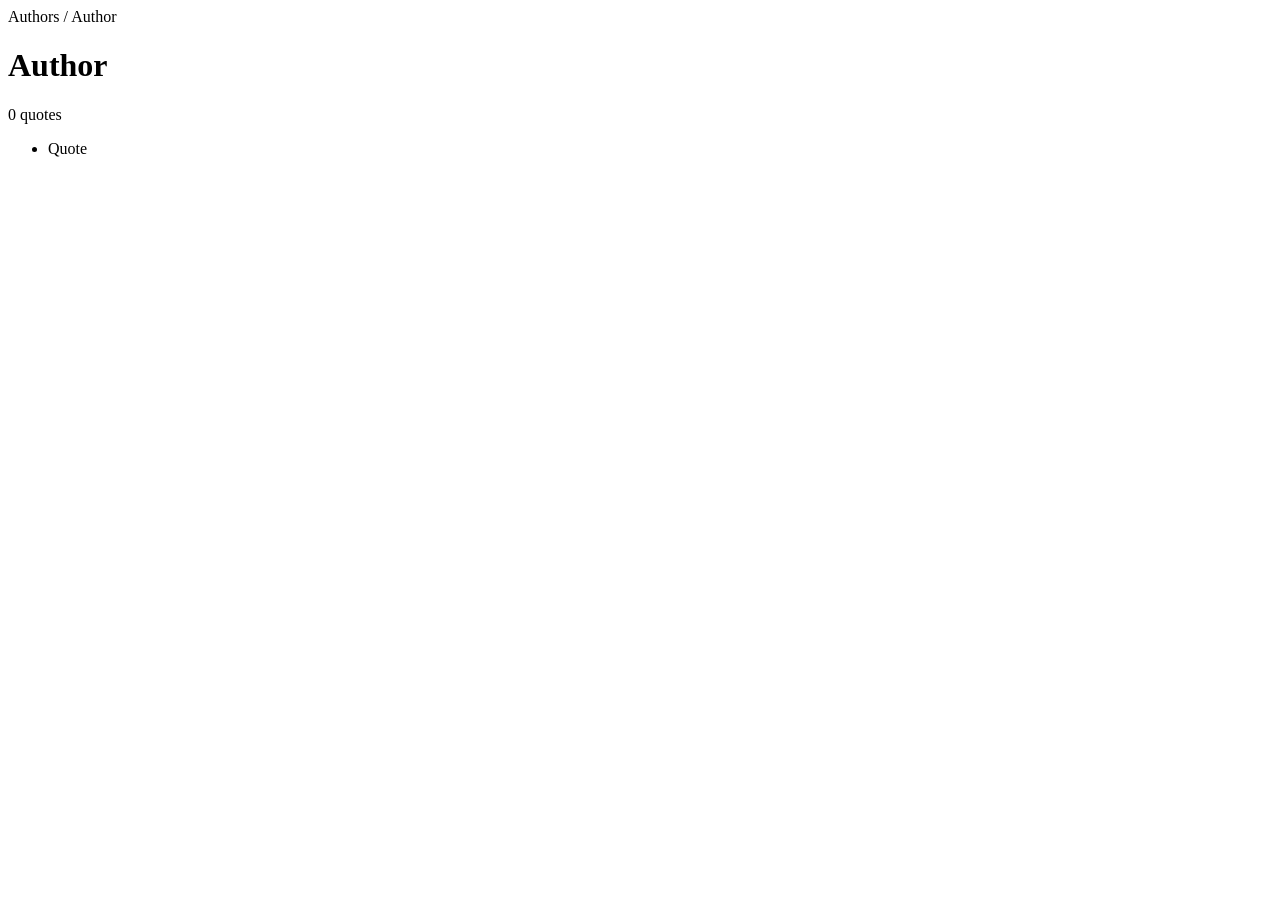
==== src/main/resources/templates/author.html @ ee967fdf "add Author and Tag entities; implement AuthorPageController and views for listing authors and their " ====
<!doctype html>
<html lang="en"
      xmlns:th="http://www.thymeleaf.org"
      th:replace="~{layout :: layout(~{::title}, ~{::main}, 'authors')}">
<head>
    <title th:text="${author.name}">Author</title>
</head>
<body>
<main class="site-main">
    <nav class="breadcrumb" aria-label="Breadcrumb">
        <a th:href="@{/pages/authors}">Authors</a>
        <span aria-hidden="true">/</span>
        <span th:text="${author.name}">Author</span>
    </nav>

    <div class="page-head">
        <div>
            <h1 class="page-title" th:text="${author.name}">Author</h1>
            <p class="page-sub" th:text="${author.quotes.size()} + ' quotes'">0 quotes</p>
        </div>
    </div>

    <!-- author.quotes: lista me mappedBy, ngarkohet kur template-i e prek -->
    <ul>
        <li th:each="q : ${author.quotes}">
            <a th:href="@{/pages/quotes/{id}(id=${q.id})}" th:text="${q.text}">Quote</a>
        </li>
    </ul>
</main>
</body>
</html>
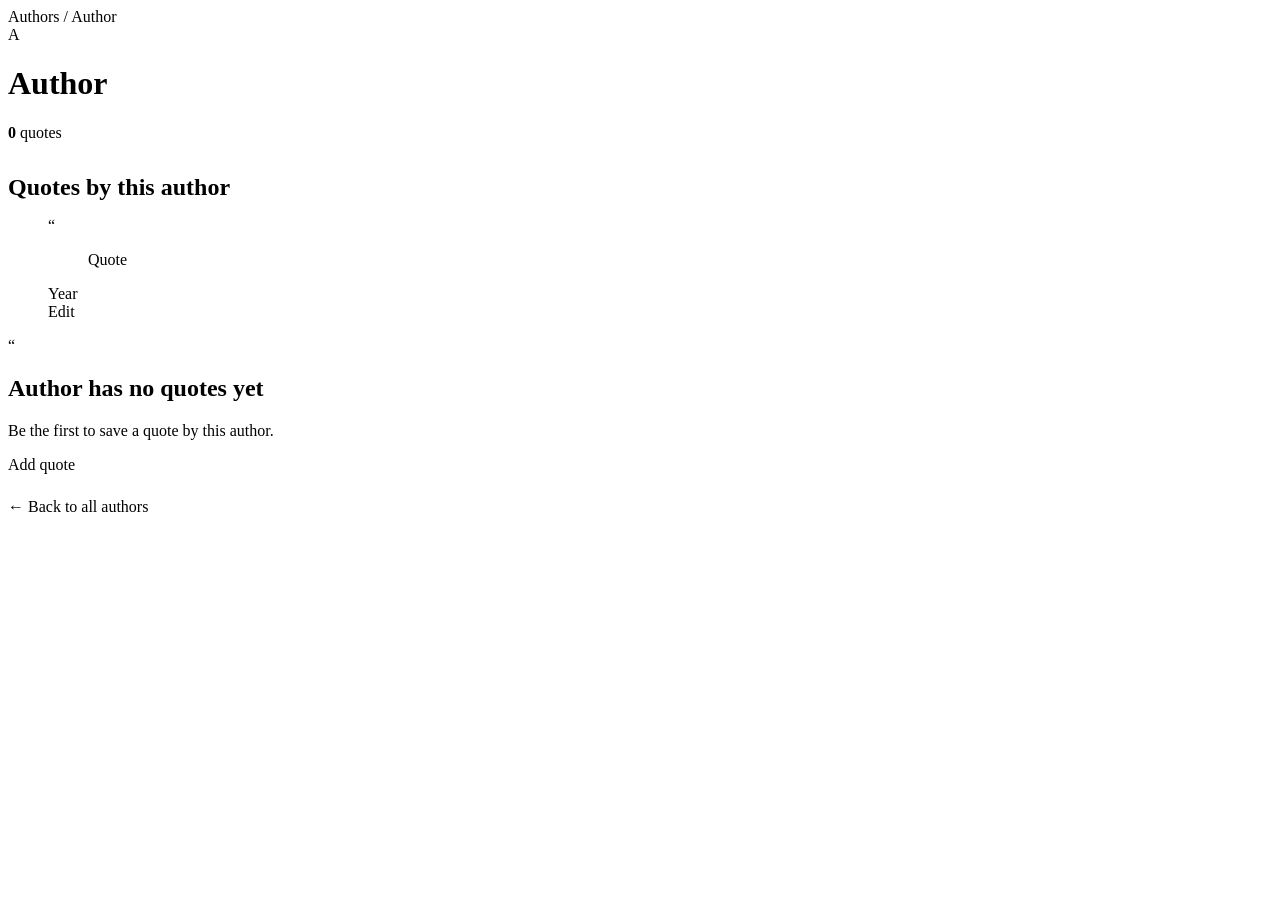
==== commit bc27aadf: "enhance author and authors pages with improved layout; add quote display cards and empty state messa" ====
--- a/src/main/resources/templates/author.html
+++ b/src/main/resources/templates/author.html
@@ -13,19 +13,44 @@
         <span th:text="${author.name}">Author</span>
     </nav>
 
-    <div class="page-head">
-        <div>
-            <h1 class="page-title" th:text="${author.name}">Author</h1>
-            <p class="page-sub" th:text="${author.quotes.size()} + ' quotes'">0 quotes</p>
+    <div class="page-head" style="align-items: center">
+        <div class="author-head">
+            <span class="monogram" aria-hidden="true"
+                  th:text="${#strings.isEmpty(author.name)} ? '?' : ${#strings.substring(author.name, 0, 1)}">A</span>
+            <div>
+                <h1 class="page-title" th:text="${author.name}">Author</h1>
+                <div class="meta-list"><span><b th:text="${author.quotes.size()}">0</b> quotes</span></div>
+            </div>
         </div>
     </div>
 
+    <h2 class="section-title" style="margin: 32px 0 16px">Quotes by this author</h2>
+
     <!-- author.quotes: lista me mappedBy, ngarkohet kur template-i e prek -->
-    <ul>
-        <li th:each="q : ${author.quotes}">
-            <a th:href="@{/pages/quotes/{id}(id=${q.id})}" th:text="${q.text}">Quote</a>
-        </li>
-    </ul>
+    <div class="card-grid" th:unless="${author.quotes.isEmpty()}">
+        <figure class="quote-card" th:each="q : ${author.quotes}">
+            <span class="quote-card__mark" aria-hidden="true">“</span>
+            <blockquote class="quote-card__text">
+                <a th:href="@{/pages/quotes/{id}(id=${q.id})}" th:text="${q.text}"
+                   style="color: inherit; text-decoration: none">Quote</a>
+            </blockquote>
+            <figcaption th:if="${q.year != null}">
+                <div class="quote-card__meta"><span th:text="'Year ' + ${q.year}">Year</span></div>
+            </figcaption>
+            <div class="quote-card__actions">
+                <a class="btn btn--secondary btn--sm" th:href="@{/pages/quotes/{id}/edit(id=${q.id})}">Edit</a>
+            </div>
+        </figure>
+    </div>
+
+    <div class="empty-state" th:if="${author.quotes.isEmpty()}">
+        <div class="empty-state__mark" aria-hidden="true">“</div>
+        <h2 th:text="${author.name} + ' has no quotes yet'">Author has no quotes yet</h2>
+        <p>Be the first to save a quote by this author.</p>
+        <a class="btn btn--primary" th:href="@{/pages/quotes/new}">Add quote</a>
+    </div>
+
+    <p style="margin-top: 24px"><a th:href="@{/pages/authors}">← Back to all authors</a></p>
 </main>
 </body>
 </html>
